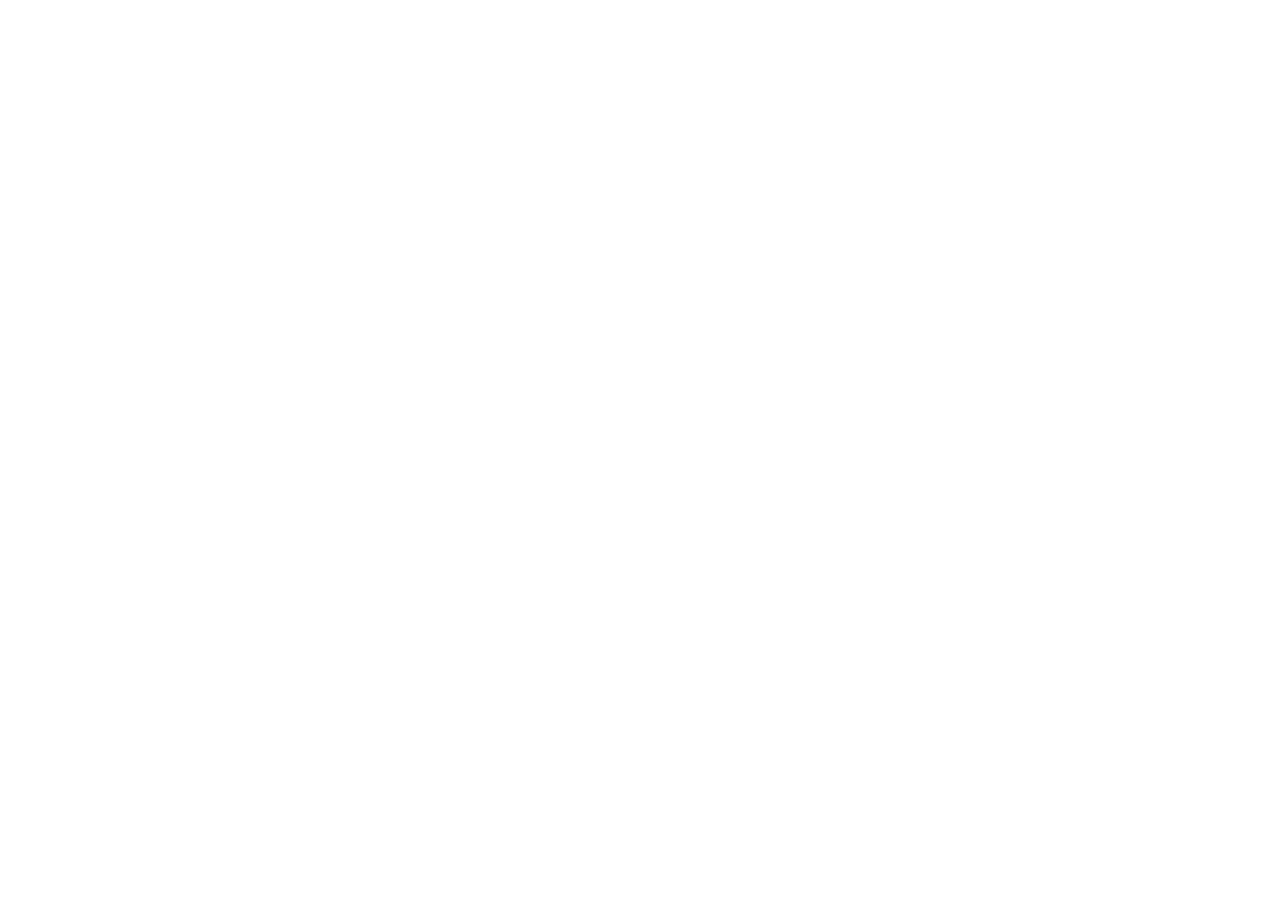
==== index.html @ 41348f89 "Add index.html file" ====
<!DOCTYPE html>
<html lang="en">
<head>
    <meta charset="UTF-8">
    <meta name="viewport" content="width=device-width, initial-scale=1.0">
    <meta http-equiv="X-UA-Compatible" content="ie=edge">
    <title>Document</title>
</head>
<body>
    
</body>
</html>
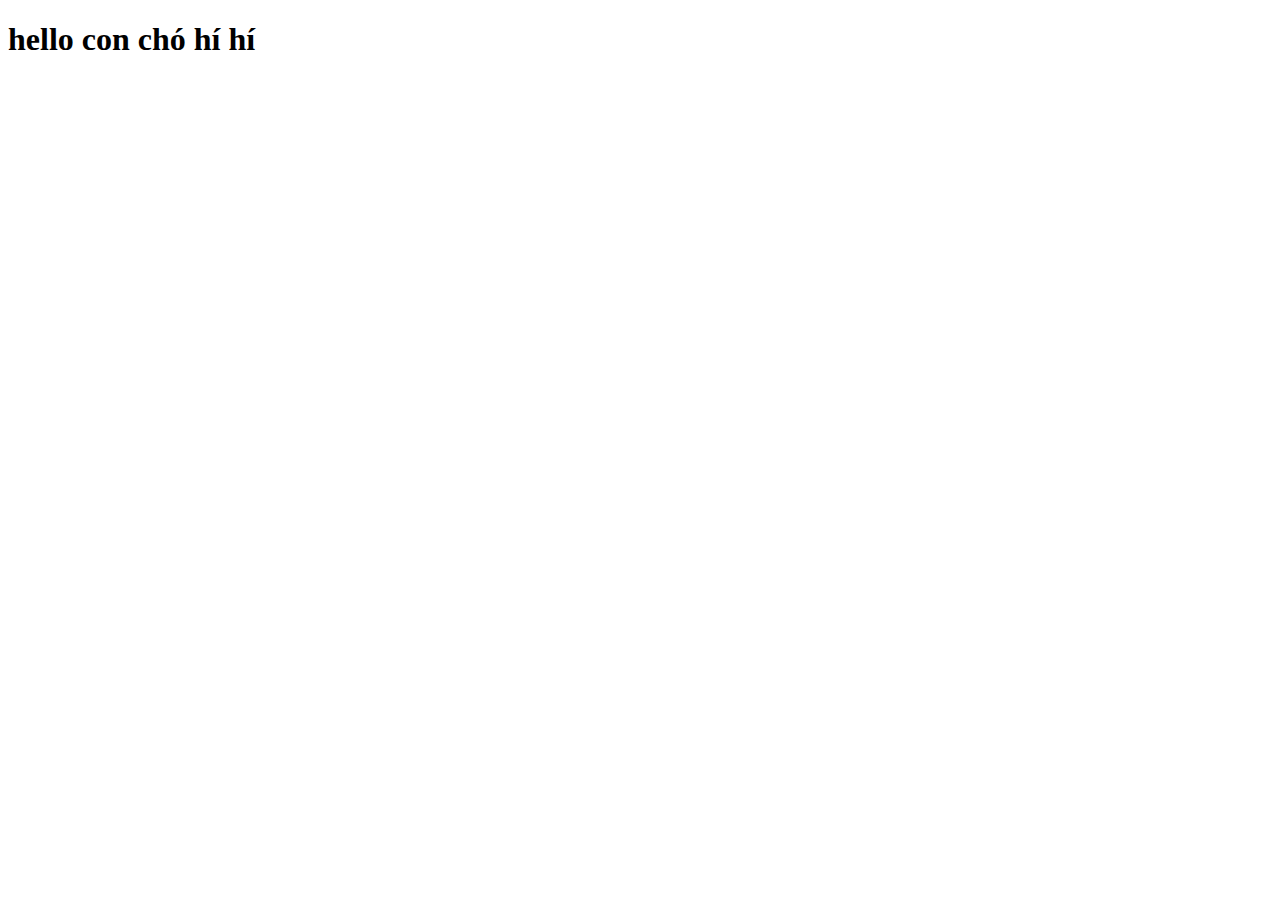
==== commit de7f2202: "add index.html file" ====
--- a/index.html
+++ b/index.html
@@ -7,6 +7,8 @@
     <title>Document</title>
 </head>
 <body>
-    
+    <h1>
+        hello con chó hí hí 
+    </h1>
 </body>
 </html>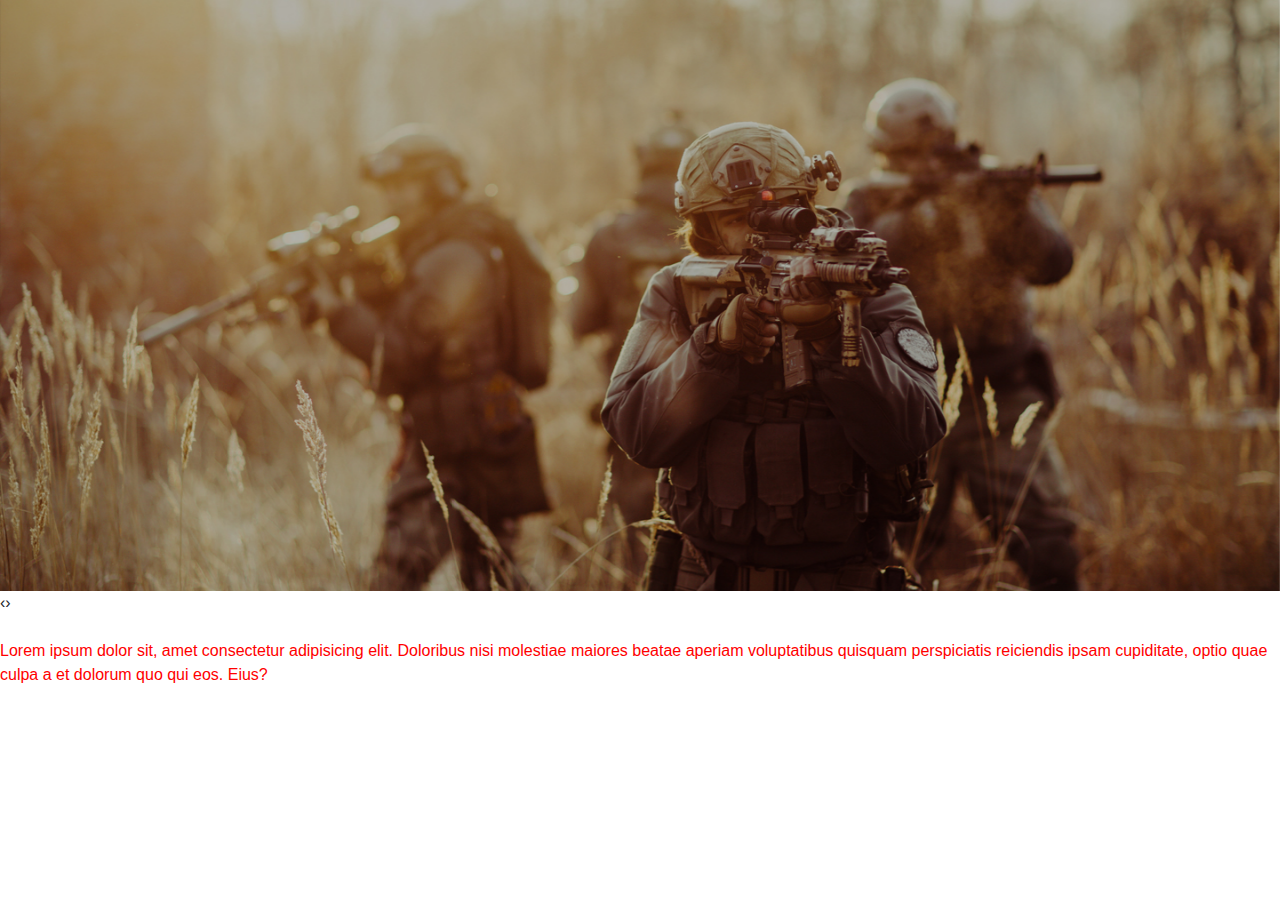
==== commit 3ded313b: "initizale file" ====
--- a/index.html
+++ b/index.html
@@ -1,14 +1,64 @@
 <!DOCTYPE html>
 <html lang="en">
+
 <head>
     <meta charset="UTF-8">
     <meta name="viewport" content="width=device-width, initial-scale=1.0">
     <meta http-equiv="X-UA-Compatible" content="ie=edge">
     <title>Document</title>
+    <link rel="stylesheet" href="https://stackpath.bootstrapcdn.com/bootstrap/4.3.1/css/bootstrap.min.css"
+        integrity="sha384-ggOyR0iXCbMQv3Xipma34MD+dH/1fQ784/j6cY/iJTQUOhcWr7x9JvoRxT2MZw1T" crossorigin="anonymous">
+
+    <link rel="stylesheet" href="./css/owl-carousel/owl.carousel.min.css">
+    <link rel="stylesheet" href="./css/owl-carousel/owl.theme.default.min.css">
+    <link rel="stylesheet" href="./css/style.css">
 </head>
+
 <body>
-    <h1>
-        hello con chó hí hí 
-    </h1>
+    <div class="owl-carousel">
+        <div><img src="./img/hero-1.jpg" alt=""></div>
+        <div><img src="./img/hero-2.jpg" alt=""></div>
+        <div><img src="./img/hero-3.jpg" alt=""></div>
+    </div>
+    <div class="demo">
+        <p>Lorem ipsum dolor sit, amet consectetur adipisicing elit. Doloribus nisi molestiae maiores beatae aperiam
+            voluptatibus quisquam perspiciatis reiciendis ipsam cupiditate, optio quae culpa a et dolorum quo qui eos.
+            Eius?</p>
+    </div>
+
+
+
+
+    <script src="https://cdnjs.cloudflare.com/ajax/libs/materialize/1.0.0/js/materialize.min.js"></script>
+    <script src="https://code.jquery.com/jquery-3.3.1.min.js"></script>
+    <script src="https://cdnjs.cloudflare.com/ajax/libs/popper.js/1.14.7/umd/popper.min.js"
+        integrity="sha384-UO2eT0CpHqdSJQ6hJty5KVphtPhzWj9WO1clHTMGa3JDZwrnQq4sF86dIHNDz0W1"
+        crossorigin="anonymous"></script>
+    <script src="https://stackpath.bootstrapcdn.com/bootstrap/4.3.1/js/bootstrap.min.js"
+        integrity="sha384-JjSmVgyd0p3pXB1rRibZUAYoIIy6OrQ6VrjIEaFf/nJGzIxFDsf4x0xIM+B07jRM"
+        crossorigin="anonymous"></script>
+
+    <script src="./js/owl-carousel/owl.carousel.min.js"></script>
+    <script>
+        $(document).ready(function () {
+            $(".owl-carousel").owlCarousel({
+                loop: true,
+                margin: 10,
+                nav: true,
+                responsive: {
+                    0: {
+                        items: 1
+                    },
+                    600: {
+                        items: 1
+                    },
+                    1000: {
+                        items: 1
+                    }
+                }
+            });
+        });
+    </script>
 </body>
+
 </html>--- a/css/style.css
+++ b/css/style.css
@@ -0,0 +1,4 @@
+.demo p {
+  color: red; }
+
+/*# sourceMappingURL=style.css.map */
